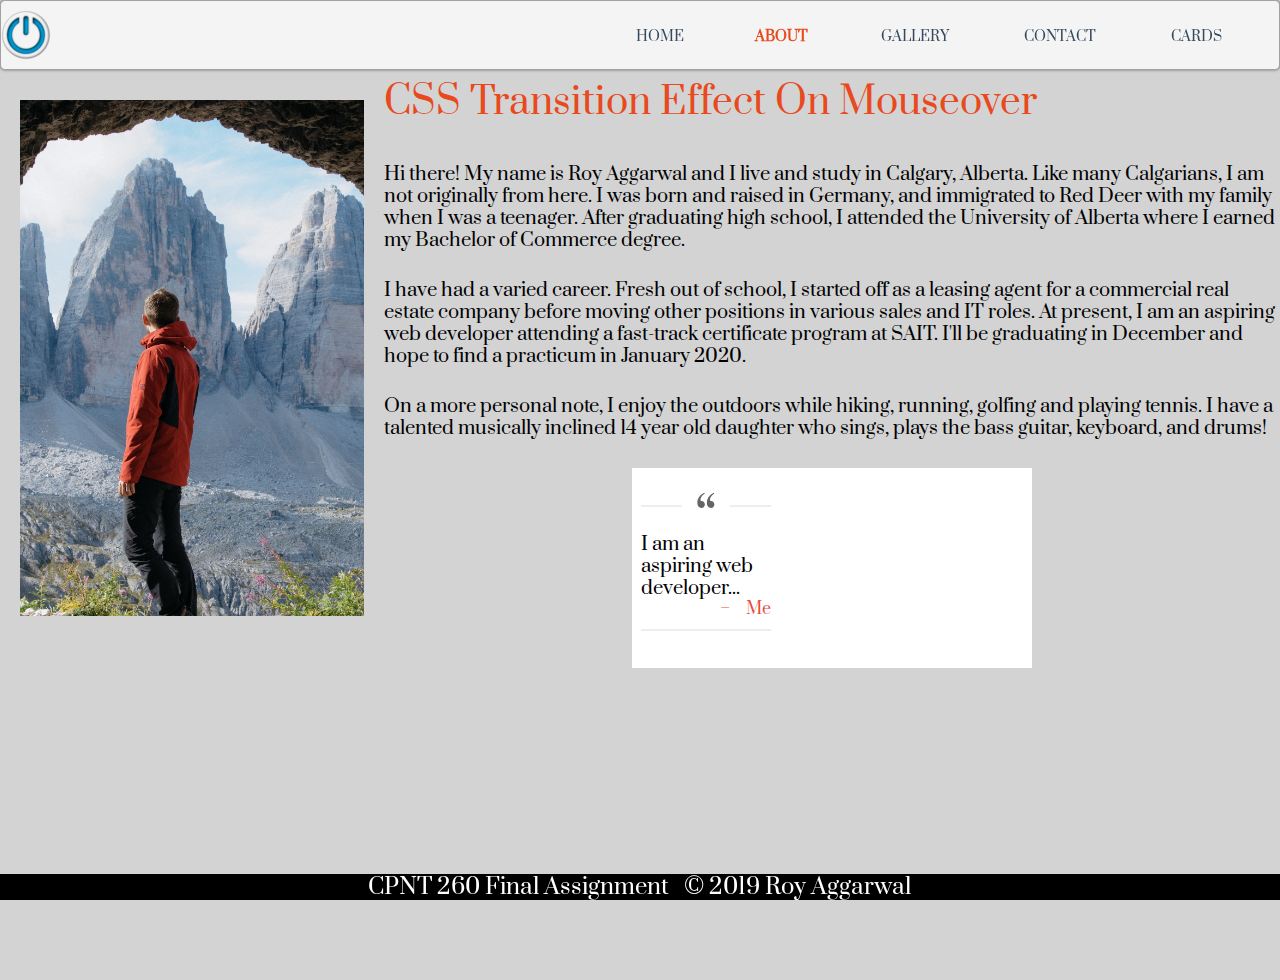
==== about.html @ 71125874 "initial commit" ====
<!DOCTYPE html>
<html lang="en">

<head>
  <meta charset="UTF-8">
  <meta name="viewport" content="width=device-width, initial-scale=1.0">
  <meta http-equiv="X-UA-Compatible" content="ie=edge">
  <meta name="description" content="Roy's personal portfolio site">
  <meta name="keywords" content="web design, personal, Calgary, agency, web agency">
  <meta name="author" content="Roy Aggarwal">
  <link rel="stylesheet" href="./styles.css">
  <!--For Google Fonts -->
  <link href="https://fonts.googleapis.com/css?family=Prata&display=swap" rel="stylesheet">
  <!--For Font Awesome icons-->
  <link href="https://maxcdn.bootstrapcdn.com/font-awesome/4.6.3/css/font-awesome.min.css" rel="stylesheet" integrity="sha384-T8Gy5hrqNKT+hzMclPo118YTQO6cYprQmhrYwIiQ/3axmI1hQomh7Ud2hPOy8SP1" crossorigin="anonymous">
  <title>Assig Final CMPT 260</title>
</head>
<body>
  <header class="header">
      <img src="./images/logo.png" alt="Company Logo">
        <nav>
          <ul class="main-nav">
            <li><a href="index.html">Home</a></li>
            <li class="current"><a href="about.html">About</a></li>
            <li><a href="gallery.html">Gallery</a></li>
            <li><a href="contact.html">Contact</a></li>
            <li><a href="cards.html">Cards</a></li>
          </ul>
        </nav>
    </header>
 
    <img class="about-img" src="./images/about_img.jpg" alt="Man looking at a mountain">

      <h2 class="css-transition">CSS Transition Effect On Mouseover</h2>
      <p>Hi there! My name is Roy Aggarwal and I live and study in Calgary, Alberta. Like many Calgarians, I am not originally from here. I was born and raised in Germany, and immigrated to Red Deer with my family when I was a teenager. After graduating high school, I attended the University of Alberta where I earned my Bachelor of Commerce degree.</p>
      <p>I have had a varied career. Fresh out of school, I started off as a leasing agent for a commercial real estate company before moving other positions in various sales and IT roles. At present, I am an aspiring web developer attending a fast-track certificate program at SAIT. I'll be graduating in December and hope to find a practicum in January 2020.</p>
      <p>On a more personal note, I enjoy the outdoors while hiking, running, golfing and playing tennis. I have a talented musically inclined 14 year old daughter who sings, plays the bass guitar, keyboard, and drums!</p>

      <div class="callout">
        <blockquote cite="Me">I am an aspiring web developer...</blockquote>
      </div>

    <footer>
        <a href="https://instagram.com"><i class="fa fa-instagram fa-2x"></i></a>
        <h6>CPNT 260 Final Assignment &nbsp; &copy; 2019 Roy Aggarwal</h6>
        <a href="https://facebook.com"><i class="fa fa-facebook-square fa-2x"></i></a>
    </footer>
  
</body>
</html>
---- styles.css ----
* {
  box-sizing: border-box;
}

/* ===========================================
from http://meyerweb.com/eric/tools/css/reset/ 
   v2.0 | 20110126
   License: none (public domain)
Modified for use in this project */

html, body, div, span,
h1, h2, h3, h4, h5, h6,
p, a, img, ul, li,
figure, figcaption, header, nav {
	margin: 0;
	padding: 0;
	border: 0;
	font-size: 100%;
	font: inherit;
	vertical-align: baseline;
}
/* HTML5 display-role reset for older browsers */
figcaption, figure, header, nav, section {
	display: block;
}
body {
	line-height: 1;
}

ul {
	list-style: none;
}

/* ================================================ */

body {
  font-family: 'Prata', Arial, Verdana, Sans-Serif;
  min-height: 100vh;
  background-color: lightgrey;
  font-size: 1.15em;
  line-height: 1.2;
}

li {
  display: grid;
  grid-template-columns: repeat(4, 0.05fr);
  grid-gap: 10px;
  margin: 0;
  padding: 0;
  list-style-type: none;
  color: #3b747d;
}

h1, h2, a {
  color: #3b747d; 
}

a {
  text-decoration: none;
}

.header {
  font-family: 'Prata', Arial, Verdana, Sans-Serif;
  padding-top: .5em;
  padding-bottom: .5em;
  border: 1px solid #a2a2a2;
  background-color: #f4f4f4;
  box-shadow: 0px 0px 3px 0px hsla(0, 0%, 0%, 0.5);
  border-radius: 5px;
  position: fixed;
  top: 0;
  left: 0;
  width: 100vw;
}

header .current a{
  color:#e8491d;
  font-weight:bold;
}

.logo {
  width: 3%
}

.main-nav {
  margin-top: 5px;
}

.main-nav a {
  padding: 10px 15px;
  text-transform: uppercase;
  text-align: center;
  display: block;
  color: #34495e;
  font-size: .75em;
}

.main-nav a:hover {
  color:#e8491d;
}

/*=== Home Page ===*/

.hero-img {
  width: 100%;
}

.hero-text {
  font-size: 1.4em;
  text-align: center;
  position: absolute;
  top: 40%;
  left: 50%;
  transform: translate(-50%, -50%);
  color: white;
}

/*=== Cards Page ===*/
.testimonials {
  margin: 200px auto 100px;
  display: grid;
  grid-template-columns: repeat( auto-fit, minmax(350px, 1fr));
  grid-gap: 20px
}

.testimonials .card{
  position: relative;
  width: 350px;
  margin: 0 auto;
  padding:20px;
  box-sizing: border-box;
  text-align: center;
}

.testimonials .card .layer
{
  position: absolute;
  top: 100%;
  left: 0;
  width: 100%;
  height:100%;
  z-index:1;
}



/*=== About Page ===*/

.css-transition {
  margin-top: 80px;
  margin-bottom: 40px;
  font-size: 2em;
  color:#e8491d;
}

.css-transition:hover {
  color: white;
}

.about-img{
  width: 30%;
  float:left;
  padding: 20px;
}

/* ===================================================
About Page: Callout/Blockquote (modified from source)
credit: Harm Putman, Codepen
https://codepen.io/harmputman/pen/IpAnb
=====================================================*/

 .callout {
  background: #fff;
  width: 100%;
  max-width: 400px;
  min-width: 320px;
  margin: 0.5em auto 0;
  padding: 0.5em;
}

p {
  margin-bottom: 1.5em;
}

p:last-child {
  margin-bottom: 0;
}

blockquote {
  display: block;
  border-width: 2px 0;
  border-style: solid;
  border-color: #eee;
  padding: 1.5em 0 0.5em;
  margin: 1.5em 0;
  position: relative;
}

blockquote:before {
  content: '\201C';
  position: absolute;
  top: 0em;
  left: 50%;
  transform: translate(-50%, -50%);
  background: #fff;
  width: 3rem;
  height: 2rem;
  font: 3em/1.08em 'Prata', sans-serif;
  color: #666;
  text-align: center;
}

blockquote:after {
  content: "\2013 \2003" attr(cite);
  display: block;
  text-align: right;
  font-size: 0.875em;
  color: #e74c3c;
}
/* ============================================*/

/* ===Gallery Page===*/

.images-wrapper h1{
  text-align: left;
  font-size: 2em;
  padding: 100px;
}

.images {
  display: flex;
  flex-wrap: wrap;
  flex-direction: row;
  align-items: center;
  justify-content: center;
}
.single-img{
  padding:0 150px 20px;
  
}

/* img:hover{
  opacity: .5;
  transition: .9s;
} */

/*=======Contact Page======= */
/* =================================================
  CSS for Forms (modified from source)
  credit: Tony Grimes, Codepen 
  https://codepen.io/acidtone/pen/vYBQgJm
================================================== */


form {
  background-color: white;
  border: 1px solid black;
}

legend {
  padding: 25px;
  text-align: center;
  color:#e8491d;
  font-weight: bold;
}

fieldset {
  border: 0;
  color:#e8491d;
}

div {
  display: grid;
  grid-template-columns: 10ch 1fr;
  grid-row-gap: 1em;
}

.span2 {
  grid-column-end: span 2;
}

/* ================================*/

footer {
  display: flex;
  align-items: center;
  justify-content: space-around;
  font-size: 1.2em;
  position: fixed;
  left: 0;
  bottom: 0;
  width: 100%;
  background-color: black;
  color: white;
}



/* ==========================================
  Media Queries
  credit: Sam Norton, Codepen.
  https://codepen.io/samnorton/pen/zBYMJG
=========================================== */
@media (min-width: 600px) {

  .header,
  .main-nav {
    display: flex;
  }

  .header {
    flex-direction: column;
    align-items: center;
    /* This nested header is Sass code. Commentimg out

    .header {
      width: 80%;
      margin: 0 auto;
      max-width: 1150px;
    } */
  }
}

@media (min-width: 320px) {
  .header {
    flex-direction: row;
    justify-content: space-between;
  }
}
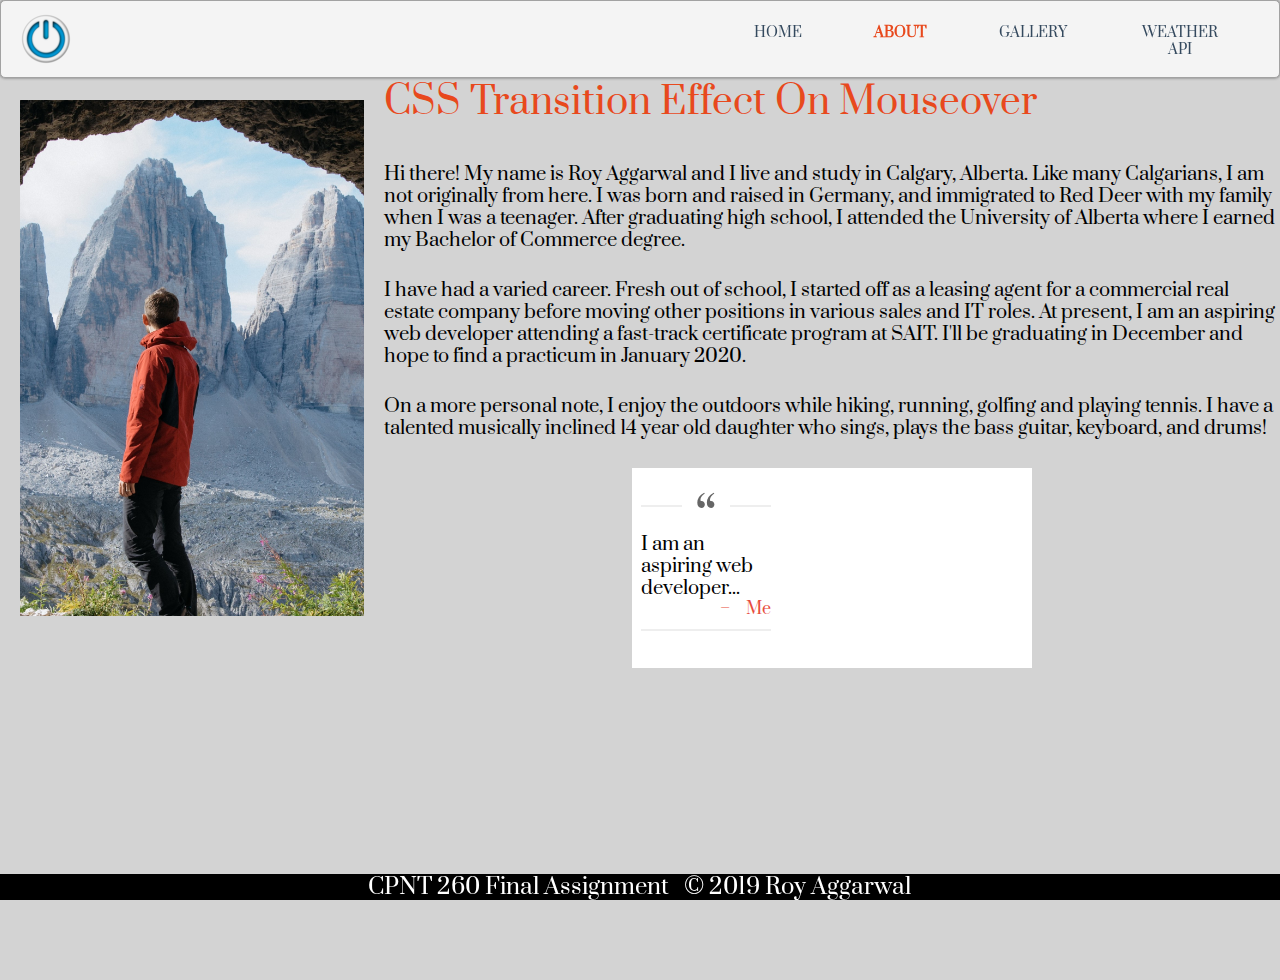
==== commit 7ad6f3a4: "Added Weather API" ====
--- a/about.html
+++ b/about.html
@@ -9,11 +9,12 @@
   <meta name="keywords" content="web design, personal, Calgary, agency, web agency">
   <meta name="author" content="Roy Aggarwal">
   <link rel="stylesheet" href="./styles.css">
+
   <!--For Google Fonts -->
   <link href="https://fonts.googleapis.com/css?family=Prata&display=swap" rel="stylesheet">
   <!--For Font Awesome icons-->
   <link href="https://maxcdn.bootstrapcdn.com/font-awesome/4.6.3/css/font-awesome.min.css" rel="stylesheet" integrity="sha384-T8Gy5hrqNKT+hzMclPo118YTQO6cYprQmhrYwIiQ/3axmI1hQomh7Ud2hPOy8SP1" crossorigin="anonymous">
-  <title>Assig Final CMPT 260</title>
+  <title>Portfolio</title>
 </head>
 <body>
   <header class="header">
@@ -23,8 +24,7 @@
             <li><a href="index.html">Home</a></li>
             <li class="current"><a href="about.html">About</a></li>
             <li><a href="gallery.html">Gallery</a></li>
-            <li><a href="contact.html">Contact</a></li>
-            <li><a href="cards.html">Cards</a></li>
+            <li><a href="weather.html">Weather API</a></li>
           </ul>
         </nav>
     </header>
--- a/styles.css
+++ b/styles.css
@@ -63,6 +63,7 @@
   font-family: 'Prata', Arial, Verdana, Sans-Serif;
   padding-top: .5em;
   padding-bottom: .5em;
+  padding-left: 20px;
   border: 1px solid #a2a2a2;
   background-color: #f4f4f4;
   box-shadow: 0px 0px 3px 0px hsla(0, 0%, 0%, 0.5);
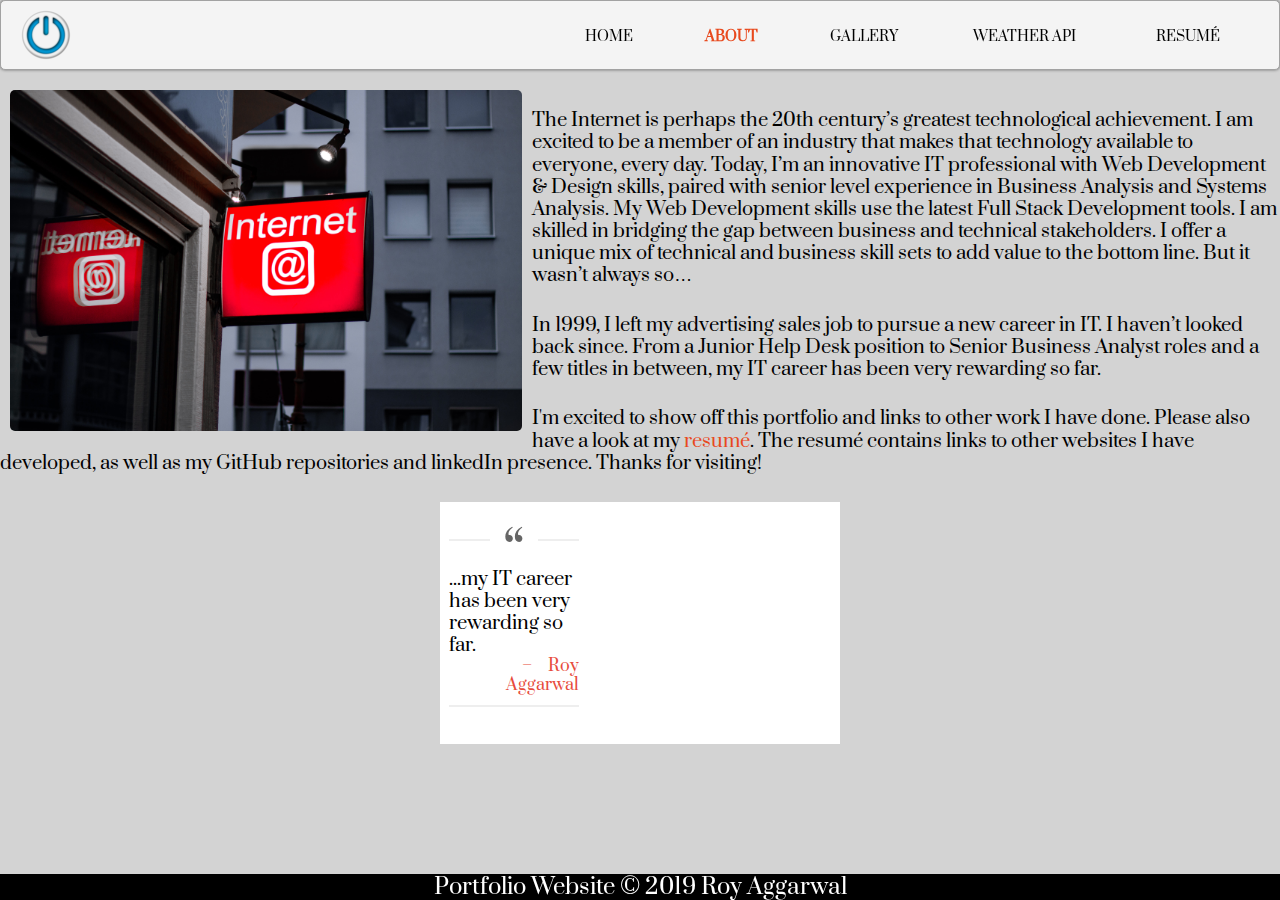
==== commit 84f6cee5: "Edited about page, cleaned up styles.css" ====
--- a/about.html
+++ b/about.html
@@ -13,38 +13,43 @@
   <!--For Google Fonts -->
   <link href="https://fonts.googleapis.com/css?family=Prata&display=swap" rel="stylesheet">
   <!--For Font Awesome icons-->
-  <link href="https://maxcdn.bootstrapcdn.com/font-awesome/4.6.3/css/font-awesome.min.css" rel="stylesheet" integrity="sha384-T8Gy5hrqNKT+hzMclPo118YTQO6cYprQmhrYwIiQ/3axmI1hQomh7Ud2hPOy8SP1" crossorigin="anonymous">
+  <link href="https://maxcdn.bootstrapcdn.com/font-awesome/4.6.3/css/font-awesome.min.css" rel="stylesheet"
+    integrity="sha384-T8Gy5hrqNKT+hzMclPo118YTQO6cYprQmhrYwIiQ/3axmI1hQomh7Ud2hPOy8SP1" crossorigin="anonymous">
   <title>Portfolio</title>
 </head>
+
 <body>
   <header class="header">
-      <img src="./images/logo.png" alt="Company Logo">
-        <nav>
-          <ul class="main-nav">
-            <li><a href="index.html">Home</a></li>
-            <li class="current"><a href="about.html">About</a></li>
-            <li><a href="gallery.html">Gallery</a></li>
-            <li><a href="weather.html">Weather API</a></li>
-          </ul>
-        </nav>
-    </header>
- 
-    <img class="about-img" src="./images/about_img.jpg" alt="Man looking at a mountain">
+    <img src="./images/logo.png" alt="Company Logo">
+    <nav>
+      <ul class="main-nav">
+        <li><a href="index.html">Home</a></li>
+        <li class="current"><a href="about.html">About</a></li>
+        <li><a href="gallery.html">Gallery</a></li>
+        <li><a href="weather.html">Weather API</a></li>
+        <li><a href="resume.html">Resum&eacute;</a></li>
+      </ul>
+    </nav>
+  </header>
 
-      <h2 class="css-transition">CSS Transition Effect On Mouseover</h2>
-      <p>Hi there! My name is Roy Aggarwal and I live and study in Calgary, Alberta. Like many Calgarians, I am not originally from here. I was born and raised in Germany, and immigrated to Red Deer with my family when I was a teenager. After graduating high school, I attended the University of Alberta where I earned my Bachelor of Commerce degree.</p>
-      <p>I have had a varied career. Fresh out of school, I started off as a leasing agent for a commercial real estate company before moving other positions in various sales and IT roles. At present, I am an aspiring web developer attending a fast-track certificate program at SAIT. I'll be graduating in December and hope to find a practicum in January 2020.</p>
-      <p>On a more personal note, I enjoy the outdoors while hiking, running, golfing and playing tennis. I have a talented musically inclined 14 year old daughter who sings, plays the bass guitar, keyboard, and drums!</p>
+  <img class="about-img" src="./images/about-img.jpg"
+  alt="Internet Cafe sign, Unsplash photo by Leon Seibert">
+    <br>
+    <br>
+    <br>
+    <br>
+    <br>
+   
+  <p>The Internet is perhaps the 20th century’s greatest technological achievement. I am excited to be a member of an industry that makes that technology available to everyone, every day. Today, I’m an innovative IT professional with Web Development & Design skills, paired with senior level experience in Business Analysis and Systems Analysis. My Web Development skills use the latest Full Stack Development tools.  I am skilled in bridging the gap between business and technical stakeholders. I offer a unique mix of technical and business skill sets to add value to the bottom line. But it wasn’t always so…</p>
+  <p>In 1999, I left my advertising sales job to pursue a new career in IT. I haven’t looked back since. From a Junior Help Desk position to Senior Business Analyst roles and a few titles in between, my IT career has been very rewarding so far.</p>
+  <p>I'm excited to show off this portfolio and links to other work I have done. Please also have a look at my <a href="resume.html">resum&eacute;</a>. The resum&eacute; contains links to other websites I have developed, as well as my GitHub repositories and linkedIn presence. Thanks for visiting!</p>
+  <div class="callout">
+    <blockquote cite="Roy Aggarwal">...my IT career has been very rewarding so far.</blockquote>
 
-      <div class="callout">
-        <blockquote cite="Me">I am an aspiring web developer...</blockquote>
-      </div>
+  <footer>
+    <h6>Portfolio Website &copy; 2019 Roy Aggarwal</h6>
+  </footer>
 
-    <footer>
-        <a href="https://instagram.com"><i class="fa fa-instagram fa-2x"></i></a>
-        <h6>CPNT 260 Final Assignment &nbsp; &copy; 2019 Roy Aggarwal</h6>
-        <a href="https://facebook.com"><i class="fa fa-facebook-square fa-2x"></i></a>
-    </footer>
-  
 </body>
+
 </html>--- a/styles.css
+++ b/styles.css
@@ -8,27 +8,48 @@
    License: none (public domain)
 Modified for use in this project */
 
-html, body, div, span,
-h1, h2, h3, h4, h5, h6,
-p, a, img, ul, li,
-figure, figcaption, header, nav {
-	margin: 0;
-	padding: 0;
-	border: 0;
-	font-size: 100%;
-	font: inherit;
-	vertical-align: baseline;
-}
+html,
+body,
+div,
+span,
+h1,
+h2,
+h3,
+h4,
+h5,
+h6,
+p,
+a,
+img,
+ul,
+li,
+figure,
+figcaption,
+header,
+nav {
+  margin: 0;
+  padding: 0;
+  border: 0;
+  font-size: 100%;
+  font: inherit;
+  vertical-align: baseline;
+}
+
 /* HTML5 display-role reset for older browsers */
-figcaption, figure, header, nav, section {
-	display: block;
-}
+figcaption,
+figure,
+header,
+nav,
+section {
+  display: block;
+}
+
 body {
-	line-height: 1;
+  line-height: 1;
 }
 
 ul {
-	list-style: none;
+  list-style: none;
 }
 
 /* ================================================ */
@@ -42,21 +63,19 @@
 }
 
 li {
+  white-space: nowrap;
   display: grid;
   grid-template-columns: repeat(4, 0.05fr);
   grid-gap: 10px;
   margin: 0;
   padding: 0;
   list-style-type: none;
-  color: #3b747d;
-}
-
-h1, h2, a {
-  color: #3b747d; 
+  color: #000000;
 }
 
 a {
   text-decoration: none;
+  color: #e8491d;
 }
 
 .header {
@@ -74,9 +93,9 @@
   width: 100vw;
 }
 
-header .current a{
-  color:#e8491d;
-  font-weight:bold;
+header .current a {
+  color: #e8491d;
+  font-weight: bold;
 }
 
 .logo {
@@ -92,12 +111,12 @@
   text-transform: uppercase;
   text-align: center;
   display: block;
-  color: #34495e;
+  color: #000000;
   font-size: .75em;
 }
 
 .main-nav a:hover {
-  color:#e8491d;
+  color: #e8491d;
 }
 
 /*=== Home Page ===*/
@@ -107,61 +126,32 @@
 }
 
 .hero-text {
-  font-size: 1.4em;
+  font-size: 2.5em;
   text-align: center;
   position: absolute;
   top: 40%;
   left: 50%;
   transform: translate(-50%, -50%);
-  color: white;
-}
-
-/*=== Cards Page ===*/
-.testimonials {
-  margin: 200px auto 100px;
-  display: grid;
-  grid-template-columns: repeat( auto-fit, minmax(350px, 1fr));
-  grid-gap: 20px
-}
-
-.testimonials .card{
-  position: relative;
-  width: 350px;
-  margin: 0 auto;
-  padding:20px;
-  box-sizing: border-box;
-  text-align: center;
-}
-
-.testimonials .card .layer
-{
+  color: #fff;
+}
+
+/*=== About Page ===*/
+
+.about-img {
+  width: 40%;
+  border-radius: 5px;
+  margin: 90px 10px 0px 10px;
+  float: left;
+}
+
+.about-text {
+  /* font-size: 2.5em; */
+  text-align: center;
   position: absolute;
-  top: 100%;
-  left: 0;
-  width: 100%;
-  height:100%;
-  z-index:1;
-}
-
-
-
-/*=== About Page ===*/
-
-.css-transition {
-  margin-top: 80px;
-  margin-bottom: 40px;
-  font-size: 2em;
-  color:#e8491d;
-}
-
-.css-transition:hover {
-  color: white;
-}
-
-.about-img{
-  width: 30%;
-  float:left;
-  padding: 20px;
+  top: 40%;
+  left: 50%;
+  transform: translate(-50%, -50%);
+  color: #fff;
 }
 
 /* ===================================================
@@ -170,7 +160,7 @@
 https://codepen.io/harmputman/pen/IpAnb
 =====================================================*/
 
- .callout {
+.callout {
   background: #fff;
   width: 100%;
   max-width: 400px;
@@ -212,17 +202,18 @@
 }
 
 blockquote:after {
-  content: "\2013 \2003" attr(cite);
+  content: "\2013 \2003"attr(cite);
   display: block;
   text-align: right;
   font-size: 0.875em;
   color: #e74c3c;
 }
+
 /* ============================================*/
 
 /* ===Gallery Page===*/
 
-.images-wrapper h1{
+.images-wrapper h1 {
   text-align: left;
   font-size: 2em;
   padding: 100px;
@@ -235,9 +226,10 @@
   align-items: center;
   justify-content: center;
 }
-.single-img{
-  padding:0 150px 20px;
-  
+
+.single-img {
+  padding: 0 150px 20px;
+
 }
 
 /* img:hover{
@@ -261,13 +253,13 @@
 legend {
   padding: 25px;
   text-align: center;
-  color:#e8491d;
+  color: #e8491d;
   font-weight: bold;
 }
 
 fieldset {
   border: 0;
-  color:#e8491d;
+  color: #e8491d;
 }
 
 div {
@@ -327,4 +319,4 @@
     flex-direction: row;
     justify-content: space-between;
   }
-}
+}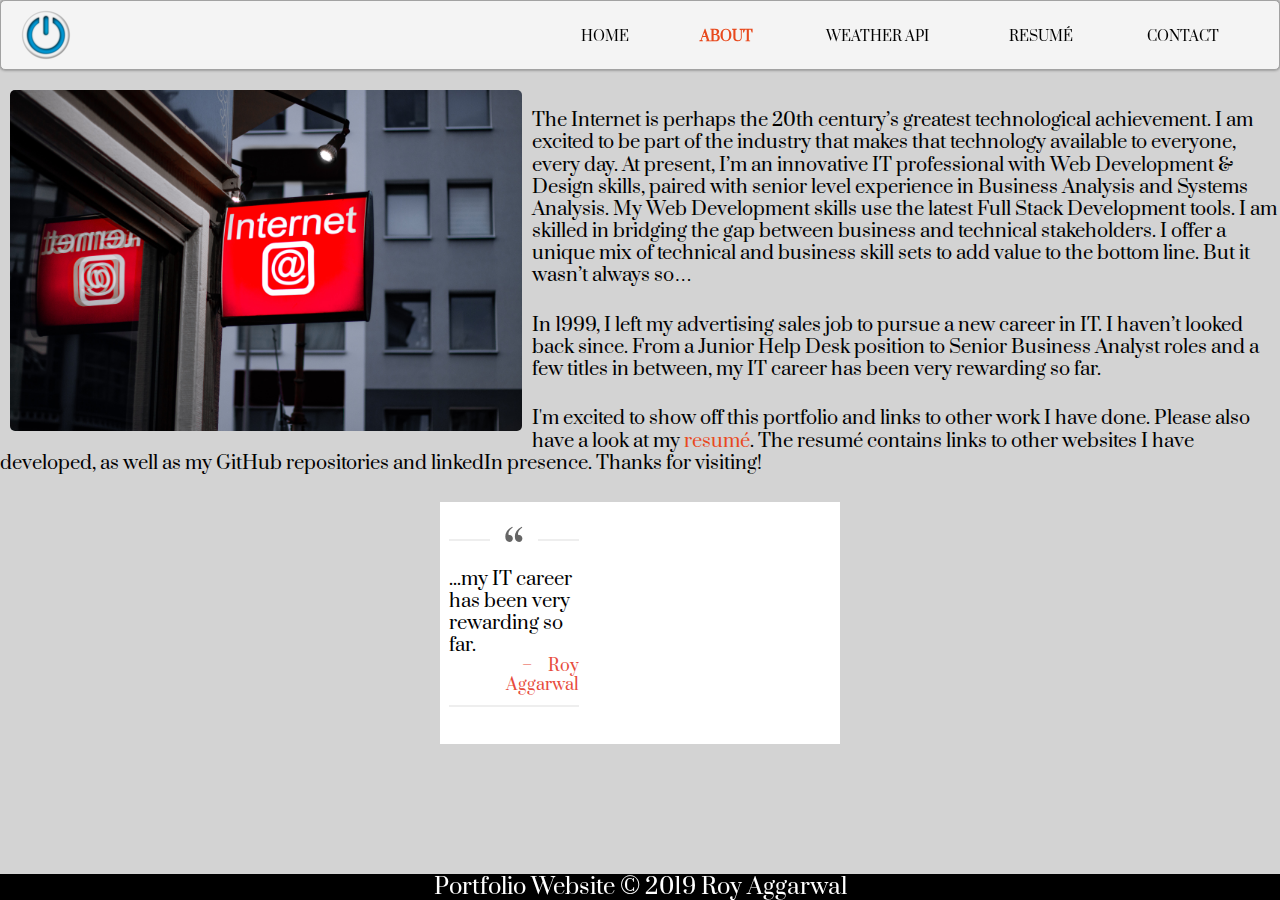
==== commit bcce189c: "Update about.html" ====
--- a/about.html
+++ b/about.html
@@ -9,6 +9,7 @@
   <meta name="keywords" content="web design, personal, Calgary, agency, web agency">
   <meta name="author" content="Roy Aggarwal">
   <link rel="stylesheet" href="./styles.css">
+  <link rel="icon" href="./images/favicon.ico" type="image/x-icon" />
 
   <!--For Google Fonts -->
   <link href="https://fonts.googleapis.com/css?family=Prata&display=swap" rel="stylesheet">
@@ -25,9 +26,11 @@
       <ul class="main-nav">
         <li><a href="index.html">Home</a></li>
         <li class="current"><a href="about.html">About</a></li>
-        <li><a href="gallery.html">Gallery</a></li>
+        <!-- <li><a href="gallery.html">Gallery</a></li> -->
         <li><a href="weather.html">Weather API</a></li>
         <li><a href="resume.html">Resum&eacute;</a></li>
+        <li><a href="contact.html">Contact</a></li>
+
       </ul>
     </nav>
   </header>
@@ -40,7 +43,7 @@
     <br>
     <br>
    
-  <p>The Internet is perhaps the 20th century’s greatest technological achievement. I am excited to be a member of an industry that makes that technology available to everyone, every day. Today, I’m an innovative IT professional with Web Development & Design skills, paired with senior level experience in Business Analysis and Systems Analysis. My Web Development skills use the latest Full Stack Development tools.  I am skilled in bridging the gap between business and technical stakeholders. I offer a unique mix of technical and business skill sets to add value to the bottom line. But it wasn’t always so…</p>
+  <p>The Internet is perhaps the 20th century’s greatest technological achievement. I am excited to be part of the industry that makes that technology available to everyone, every day. At present, I’m an innovative IT professional with Web Development & Design skills, paired with senior level experience in Business Analysis and Systems Analysis. My Web Development skills use the latest Full Stack Development tools.  I am skilled in bridging the gap between business and technical stakeholders. I offer a unique mix of technical and business skill sets to add value to the bottom line. But it wasn’t always so…</p>
   <p>In 1999, I left my advertising sales job to pursue a new career in IT. I haven’t looked back since. From a Junior Help Desk position to Senior Business Analyst roles and a few titles in between, my IT career has been very rewarding so far.</p>
   <p>I'm excited to show off this portfolio and links to other work I have done. Please also have a look at my <a href="resume.html">resum&eacute;</a>. The resum&eacute; contains links to other websites I have developed, as well as my GitHub repositories and linkedIn presence. Thanks for visiting!</p>
   <div class="callout">
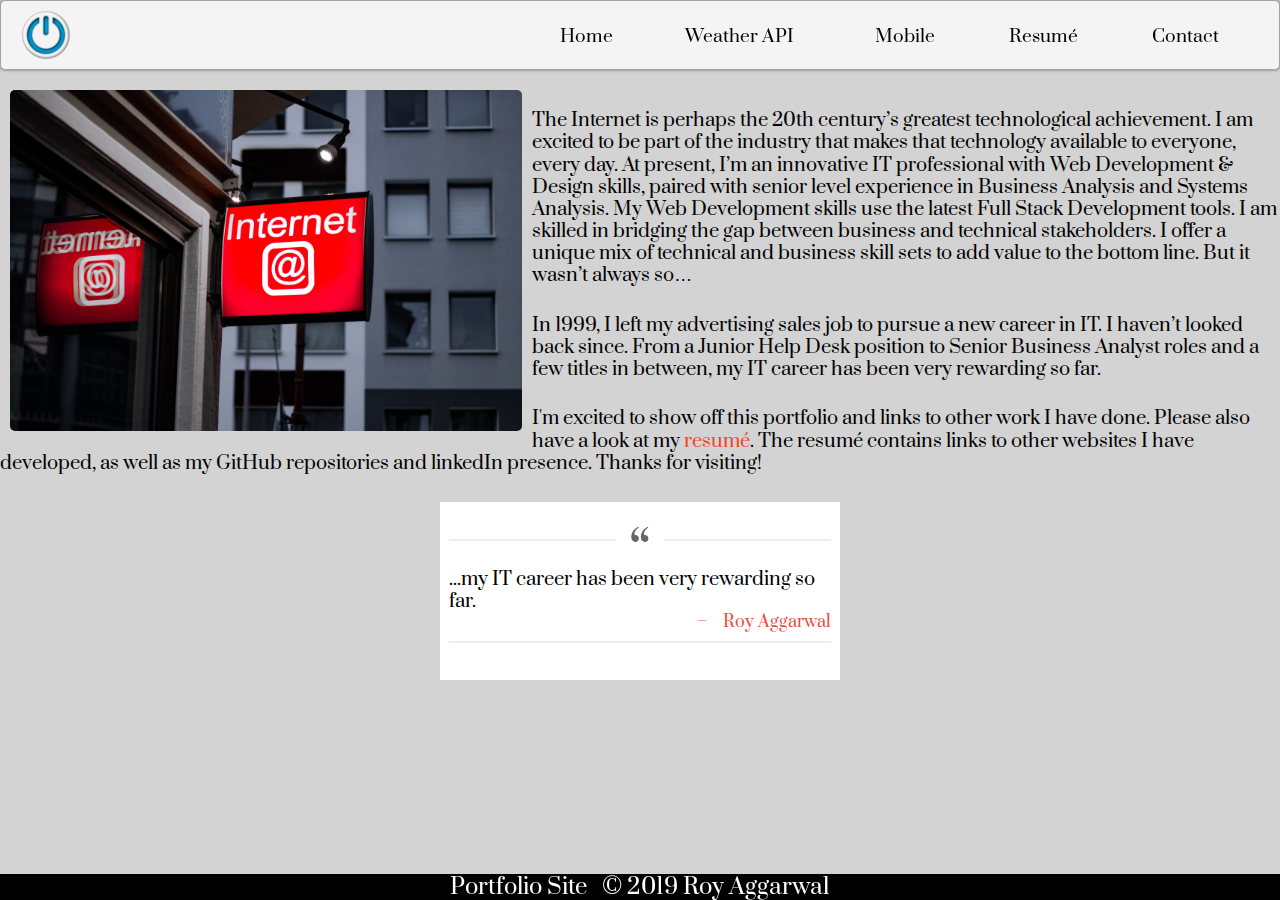
==== commit ff36d891: "Added Mobile Menu Page, validated HTML & CSS" ====
--- a/about.html
+++ b/about.html
@@ -25,9 +25,10 @@
     <nav>
       <ul class="main-nav">
         <li><a href="index.html">Home</a></li>
-        <li class="current"><a href="about.html">About</a></li>
+        <!-- <li class="current"><a href="about.html">About</a></li> -->
         <!-- <li><a href="gallery.html">Gallery</a></li> -->
         <li><a href="weather.html">Weather API</a></li>
+        <li><a href="index_mobile.html">Mobile</a></li>
         <li><a href="resume.html">Resum&eacute;</a></li>
         <li><a href="contact.html">Contact</a></li>
 
@@ -35,22 +36,32 @@
     </nav>
   </header>
 
-  <img class="about-img" src="./images/about-img.jpg"
-  alt="Internet Cafe sign, Unsplash photo by Leon Seibert">
-    <br>
-    <br>
-    <br>
-    <br>
-    <br>
-   
-  <p>The Internet is perhaps the 20th century’s greatest technological achievement. I am excited to be part of the industry that makes that technology available to everyone, every day. At present, I’m an innovative IT professional with Web Development & Design skills, paired with senior level experience in Business Analysis and Systems Analysis. My Web Development skills use the latest Full Stack Development tools.  I am skilled in bridging the gap between business and technical stakeholders. I offer a unique mix of technical and business skill sets to add value to the bottom line. But it wasn’t always so…</p>
-  <p>In 1999, I left my advertising sales job to pursue a new career in IT. I haven’t looked back since. From a Junior Help Desk position to Senior Business Analyst roles and a few titles in between, my IT career has been very rewarding so far.</p>
-  <p>I'm excited to show off this portfolio and links to other work I have done. Please also have a look at my <a href="resume.html">resum&eacute;</a>. The resum&eacute; contains links to other websites I have developed, as well as my GitHub repositories and linkedIn presence. Thanks for visiting!</p>
+  <img class="about-img" src="./images/about-img.jpg" alt="Internet Cafe sign, Unsplash photo by Leon Seibert">
+  <br>
+  <br>
+  <br>
+  <br>
+  <br>
+
+  <p>The Internet is perhaps the 20th century’s greatest technological achievement. I am excited to be part of the
+    industry that makes that technology available to everyone, every day. At present, I’m an innovative IT professional
+    with Web Development & Design skills, paired with senior level experience in Business Analysis and Systems Analysis.
+    My Web Development skills use the latest Full Stack Development tools. I am skilled in bridging the gap between
+    business and technical stakeholders. I offer a unique mix of technical and business skill sets to add value to the
+    bottom line. But it wasn’t always so…</p>
+  <p>In 1999, I left my advertising sales job to pursue a new career in IT. I haven’t looked back since. From a Junior
+    Help Desk position to Senior Business Analyst roles and a few titles in between, my IT career has been very
+    rewarding so far.</p>
+  <p>I'm excited to show off this portfolio and links to other work I have done. Please also have a look at my <a
+      href="resume.html">resum&eacute;</a>. The resum&eacute; contains links to other websites I have developed, as well
+    as my GitHub repositories and linkedIn presence. Thanks for visiting!</p>
   <div class="callout">
-    <blockquote cite="Roy Aggarwal">...my IT career has been very rewarding so far.</blockquote>
-
+    <blockquote cite="Roy&nbsp;Aggarwal">...my IT career has been very rewarding so far.</blockquote>
+  </div>
   <footer>
-    <h6>Portfolio Website &copy; 2019 Roy Aggarwal</h6>
+    <a href="https://github.com/comegitit"><i class="fa fa-github fa-2x"></i></a>
+    <h6>Portfolio Site &nbsp; &copy; 2019 Roy Aggarwal</h6>
+    <a href="linkedin.com/in/calgaryroy"><i class="fa fa-linkedin-square fa-2x"></i></a>
   </footer>
 
 </body>
--- a/styles.css
+++ b/styles.css
@@ -108,11 +108,11 @@
 
 .main-nav a {
   padding: 10px 15px;
-  text-transform: uppercase;
+  /* text-transform: uppercase; */
   text-align: center;
   display: block;
   color: #000000;
-  font-size: .75em;
+  font-size: .95em;
 }
 
 .main-nav a:hover {
@@ -126,10 +126,20 @@
 }
 
 .hero-text {
-  font-size: 2.5em;
+  font-size: 2.3em;
   text-align: center;
   position: absolute;
-  top: 40%;
+  top: 50%;
+  left: 50%;
+  transform: translate(-50%, -50%);
+  color: #fff;
+}
+
+.thanks-text {
+  font-size: 2em;
+  text-align: center;
+  position: absolute;
+  top: 50%;
   left: 50%;
   transform: translate(-50%, -50%);
   color: #fff;
@@ -239,38 +249,134 @@
 
 /*=======Contact Page======= */
 /* =================================================
-  CSS for Forms (modified from source)
-  credit: Tony Grimes, Codepen 
-  https://codepen.io/acidtone/pen/vYBQgJm
+  Contact Form (modified from source)
+  credit: Aigars Silkalns, Codepen 
+  https://codepen.io/colorlib/pen/KVoZyv
 ================================================== */
 
-
-form {
-  background-color: white;
-  border: 1px solid black;
-}
-
-legend {
+.container {
+  max-width: 400px;
+  width: 100%;
+  margin: 0 auto;
+  position: relative;
+}
+
+#contact input[type="text"],
+#contact input[type="email"],
+#contact input[type="tel"],
+#contact input[type="url"],
+#contact textarea,
+#contact button[type="submit"] {
+  font: 400 12px/16px "Roboto", Helvetica, Arial, sans-serif;
+}
+
+#contact {
+  background: #F9F9F9;
   padding: 25px;
-  text-align: center;
-  color: #e8491d;
-  font-weight: bold;
+  box-shadow: 0 0 20px 0 rgba(0, 0, 0, 0.2), 0 5px 5px 0 rgba(0, 0, 0, 0.24);
+}
+
+#contact h3 {
+  display: block;
+  font-size: 20px;
+  font-weight: 300;
+  margin-bottom: 10px;
+  text-align: center;
+}
+
+#contact h4 {
+  margin: 5px 0 15px;
+  display: block;
+  font-size: 13px;
+  font-weight: 400;
 }
 
 fieldset {
-  border: 0;
-  color: #e8491d;
-}
-
-div {
-  display: grid;
-  grid-template-columns: 10ch 1fr;
-  grid-row-gap: 1em;
-}
-
-.span2 {
-  grid-column-end: span 2;
-}
+  border: medium none !important;
+  margin: 0 0 10px;
+  min-width: 100%;
+  padding: 0;
+  width: 100%;
+}
+
+#contact input[type="text"],
+#contact input[type="email"],
+#contact input[type="tel"],
+#contact input[type="url"],
+#contact textarea {
+  width: 100%;
+  border: 1px solid #ccc;
+  background: #FFF;
+  margin: 0 0 5px;
+  padding: 10px;
+  border-radius: 5px;
+}
+
+#contact input[type="text"]:hover,
+#contact input[type="email"]:hover,
+#contact input[type="tel"]:hover,
+#contact input[type="url"]:hover,
+#contact textarea:hover {
+  transition: border-color 0.3s ease-in-out;
+  border: 1px solid #aaa;
+}
+
+#contact textarea {
+  height: 100px;
+  max-width: 100%;
+  resize: none;
+}
+
+#contact button[type="submit"] {
+  cursor: pointer;
+  width: 100%;
+  border: none;
+  background: #e8491d;
+  border-radius: 5px;
+  color: #FFF;
+  margin: 0 0 5px;
+  padding: 10px;
+  font-size: 15px;
+}
+
+#contact button[type="submit"]:hover {
+  background: #43A047;
+  transition: background-color 0.3s ease-in-out;
+}
+
+#contact button[type="submit"]:active {
+  box-shadow: inset 0 1px 3px rgba(0, 0, 0, 0.5);
+}
+
+.field {
+  padding: 5px;
+}
+
+.copyright {
+  text-align: center;
+}
+
+#contact input:focus,
+#contact textarea:focus {
+  outline: 0;
+  border: 1px solid #aaa;
+}
+
+/* ::-webkit-input-placeholder {
+  color: #888;
+}
+
+:-moz-placeholder {
+  color: #888;
+}
+
+::-moz-placeholder {
+  color: #888;
+}
+
+:-ms-input-placeholder {
+  color: #888;
+} */
 
 /* ================================*/
 
